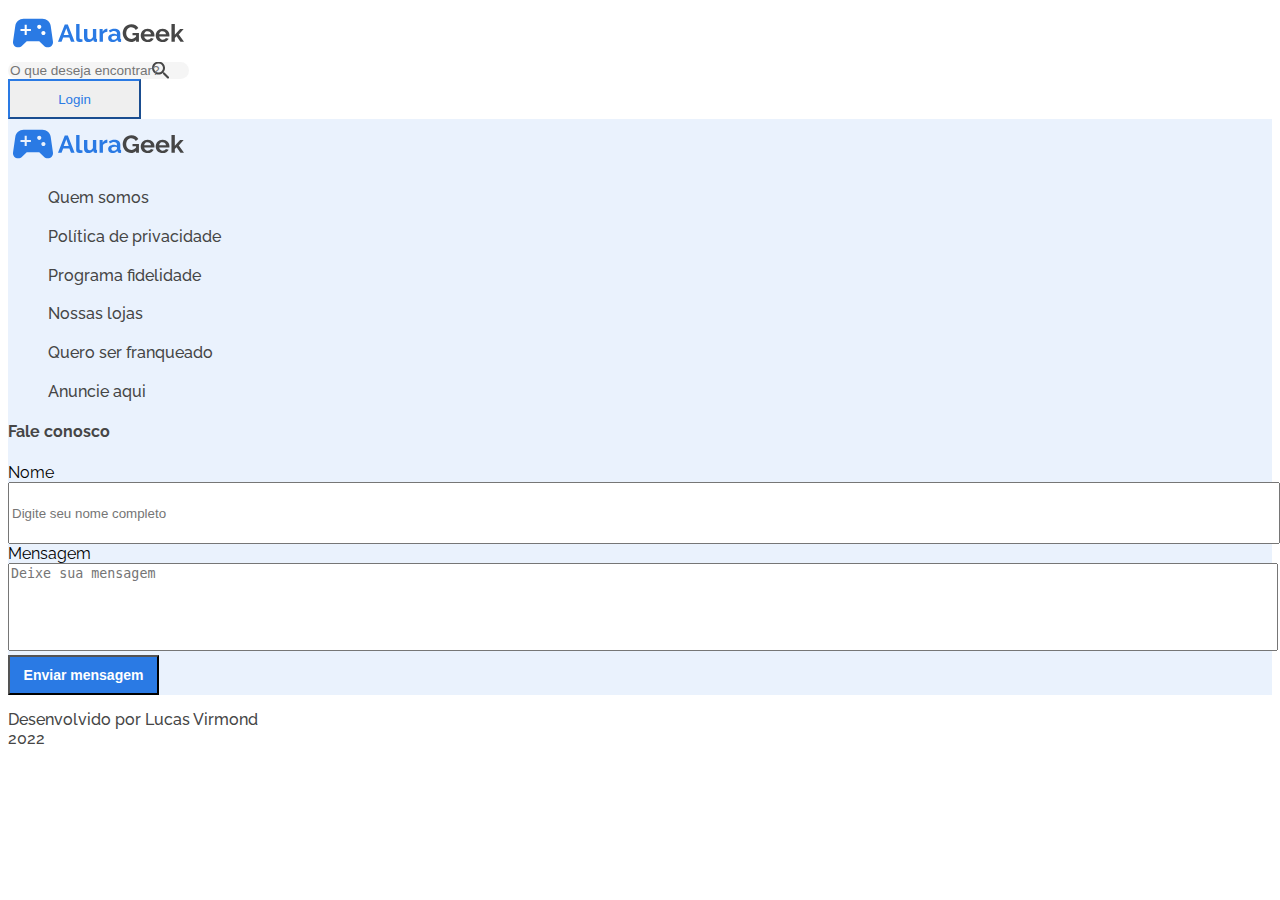
==== login.html @ acbd14f8 "Pagina de login mobile" ====
<!DOCTYPE html>
<html lang="pt-br">
  <head>
    <meta charset="UTF-8" />
    <meta http-equiv="X-UA-Compatible" content="IE=edge" />
    <meta name="viewport" content="width=device-width, initial-scale=1.0" />
    <title>Home | AluraGeek</title>

    <link
      href="https://cdn.jsdelivr.net/npm/bootstrap@5.1.3/dist/css/bootstrap.min.css"
      rel="stylesheet"
      integrity="sha384-1BmE4kWBq78iYhFldvKuhfTAU6auU8tT94WrHftjDbrCEXSU1oBoqyl2QvZ6jIW3"
      crossorigin="anonymous"
    />
    <link rel="preconnect" href="https://fonts.googleapis.com" />
    <link rel="preconnect" href="https://fonts.gstatic.com" crossorigin />
    <link
      href="https://fonts.googleapis.com/css2?family=Raleway:wght@400;500;600;700&display=swap"
      rel="stylesheet"
    />

    <link rel="stylesheet" href="src/base/base.css" />
    <link rel="stylesheet" href="src/base/style.css" />
  </head>
  <body>
    <header>
      <div class="container p-3 px-md-0 px-lg-5">
        <div class="row mx-md-0">
          <div
            class="d-flex flex-wrap flex-md-nowrap align-items-center justify-content-between justify-content-lg-start p-md-0"
          >
            <section
              class="col-lg-8 d-flex justify-content-between justify-content-lg-start align-items-center"
            >
              <a
                href="/"
                class="header__logo d-flex align-items-center mb-lg-0 text-decoration-none"
              >
                <img
                  src="./src/img/logo.svg"
                  alt="Logo da AluraGeek"
                  class="header__logo"
                />
              </a>
              <form id="header__busca--hide" class="ms-5 ms-lg-5">
                <input
                  type="search"
                  class="form-control form-control-dark header__busca--input"
                  placeholder="O que deseja encontrar?"
                  aria-label="Search"
                />
              </form>
            </section>
            <div class="header__lupa col-2 order-3 align-content-center">
              <a href="#">
                <img
                  src="src/img/icons/lupa.svg"
                  alt="Icone de Lupa referente a fazer uma busca"
                />
              </a>
            </div>

            <div class="col-lg-4 text-end">
              <button
                type="button"
                id="header__botao"
                class="btn rounded-0 me-2 me-md-0"
              >
                Login
              </button>
            </div>
          </div>
        </div>
      </div>
    </header>
    <!-- MAIN -->
    <main></main>
    <!-- FOOTER -->
    <footer>
      <div class="container-fluid mt-3 p-0 px-3 px-md-0">
        <div class="footer__main">
          <div class="container row p-3 pt-3 px-lg-5 m-auto pt-xl-5">
            <section
              class="col-sm-12 col-md-4 col-xl-6 footer__card d-flex flex-wrap flex-column align-content-center align-content-md-start p-0 px-3 px-md-0 flex-xl-row justify-content-xl-start"
            >
              <div class="mb-3 me-xl-5">
                <a href="#">
                  <img
                    class="footer__card-logo"
                    src="src/img/logo.svg"
                    alt="Logo do AluraGeek"
                  />
                </a>
              </div>
              <div
                class="footer__card-lista text-center text-md-start ms-xl-5 mt-xl-3"
              >
                <ul class="px-0">
                  <li class="footer__card-itens"><a href="#">Quem somos</a></li>
                  <li class="footer__card-itens">
                    <a href="#">Política de privacidade</a>
                  </li>
                  <li class="footer__card-itens">
                    <a href="#">Programa fidelidade</a>
                  </li>
                  <li class="footer__card-itens">
                    <a href="#">Nossas lojas</a>
                  </li>
                  <li class="footer__card-itens">
                    <a href="#">Quero ser franqueado</a>
                  </li>
                  <li class="footer__card-itens">
                    <a href="#">Anuncie aqui</a>
                  </li>
                </ul>
              </div>
            </section>
            <section
              class="col-md-8 col-xl-6 footer__form px-3 mt-4 px-md-0 ps-md-5 mt-md-3 mt-xl-3 ps-xl-0"
            >
              <h4 class="footer__form-titulo">Fale conosco</h4>
              <div class="mb-3">
                <label for="nome" class="form-label">Nome</label>
                <input
                  type="text"
                  class="form-control footer__form-nome border-0 border-bottom"
                  id="nome"
                  placeholder="Digite seu nome completo"
                />
              </div>
              <div class="mb-3">
                <label for="mensagem" class="form-label">Mensagem</label>
                <textarea
                  type="text"
                  class="form-control footer__form-mensagem border-0 border-bottom"
                  id="mensagem"
                  placeholder="Deixe sua mensagem"
                ></textarea>
              </div>
              <div class="text-start mb-3">
                <button
                  type="button"
                  id="footer__form-botao"
                  class="btn rounded-0 me-2 me-md-0"
                >
                  Enviar mensagem
                </button>
              </div>
            </section>
          </div>
        </div>
        <div
          class="footer__assin text-center d-flex justify-content-center mt-3 p-3"
        >
          <p class="align-self-center">
            Desenvolvido por Lucas Virmond <br />
            2022
          </p>
        </div>
      </div>
    </footer>
    <script
      src="https://cdn.jsdelivr.net/npm/bootstrap@5.1.3/dist/js/bootstrap.bundle.min.js"
      integrity="sha384-ka7Sk0Gln4gmtz2MlQnikT1wXgYsOg+OMhuP+IlRH9sENBO0LRn5q+8nbTov4+1p"
      crossorigin="anonymous"
    ></script>
  </body>
</html>
---- src/base/base.css ----
@import url(variants.css);

body {
  font-family: var(--fonte-fml);
}

a {
  text-decoration: none;
  color: var(--cor-preto);
}
---- src/base/style.css ----
@import url(../components/css/forms.css);
@import url(../components/css/botoes.css);
@import url(../components/css/textos.css);

.header__logo {
  width: 100px;
  height: 28px;
}

.header__lupa {
  background-size: cover;
  width: 24px;
  height: 24px;
}

.hero__banner {
  background: url(../img/hero_mobile.jpg) center no-repeat;
  background-size: cover;
  width: 100%;
  height: 192px;
}

.header__busca--input {
  background: url(../img/icons/lupa.svg) #f5f5f5 center right 16px no-repeat;

  font-size: 0.85rem;
  border-radius: 16px;
  border: none;
  outline: none;
}

#produtos__card--row {
  grid-gap: 1.5rem;
}

.produtos__header--preco_seta {
  background: url(../img/icons/arrow.jpg) center no-repeat;
  width: 1rem;
  height: 1rem;
}

.produtos__card {
  width: 156px;
  height: 249px;
}

.produtos__card--img {
  width: 100%;
  height: 174px;
  object-fit: cover;
  flex-shrink: 0;
}

.produtos__card--hide {
  display: none;
}

.footer__card-logo {
  width: 176px;
  height: 50px;
}

.footer__form-nome {
  width: 100%;
  height: 56px;
}

.footer__form-mensagem {
  resize: none;
  width: 100%;
  height: 82px;
}

.footer__main {
  background-color: var(--cor-azul_secundario);
  margin-left: -16px;
  margin-right: -16px;
}

@media screen and (min-width: 767px) {
  .header__lupa {
    display: none;
  }

  #header__busca--hide {
    display: flex;
    min-width: 272px;
  }

  .hero__banner {
    background: url(../img/hero_tablet.jpg) center no-repeat;
    background-size: cover;
    width: 100%;
    height: 352px;
  }

  .produtos__card {
    width: 164px;
    height: 252px;
  }

  .produtos__card--img {
    width: 100%;
  }


  .footer__main {
    margin-left: 0;
    margin-right: 0;
  }
}

@media screen and (min-width: 992px) {
  .header__logo {
    width: 176px;
    height: 50px;
  }

  .hero__banner {
    background: url(../img/hero_full.jpg) center no-repeat;
    background-size: cover;
  }

}

@media screen and (min-width: 1200px) {
  .produtos__card--hide {
    display: initial;
  }

  .footer__card-itens {
    margin-bottom: 1.25rem;
  }
}
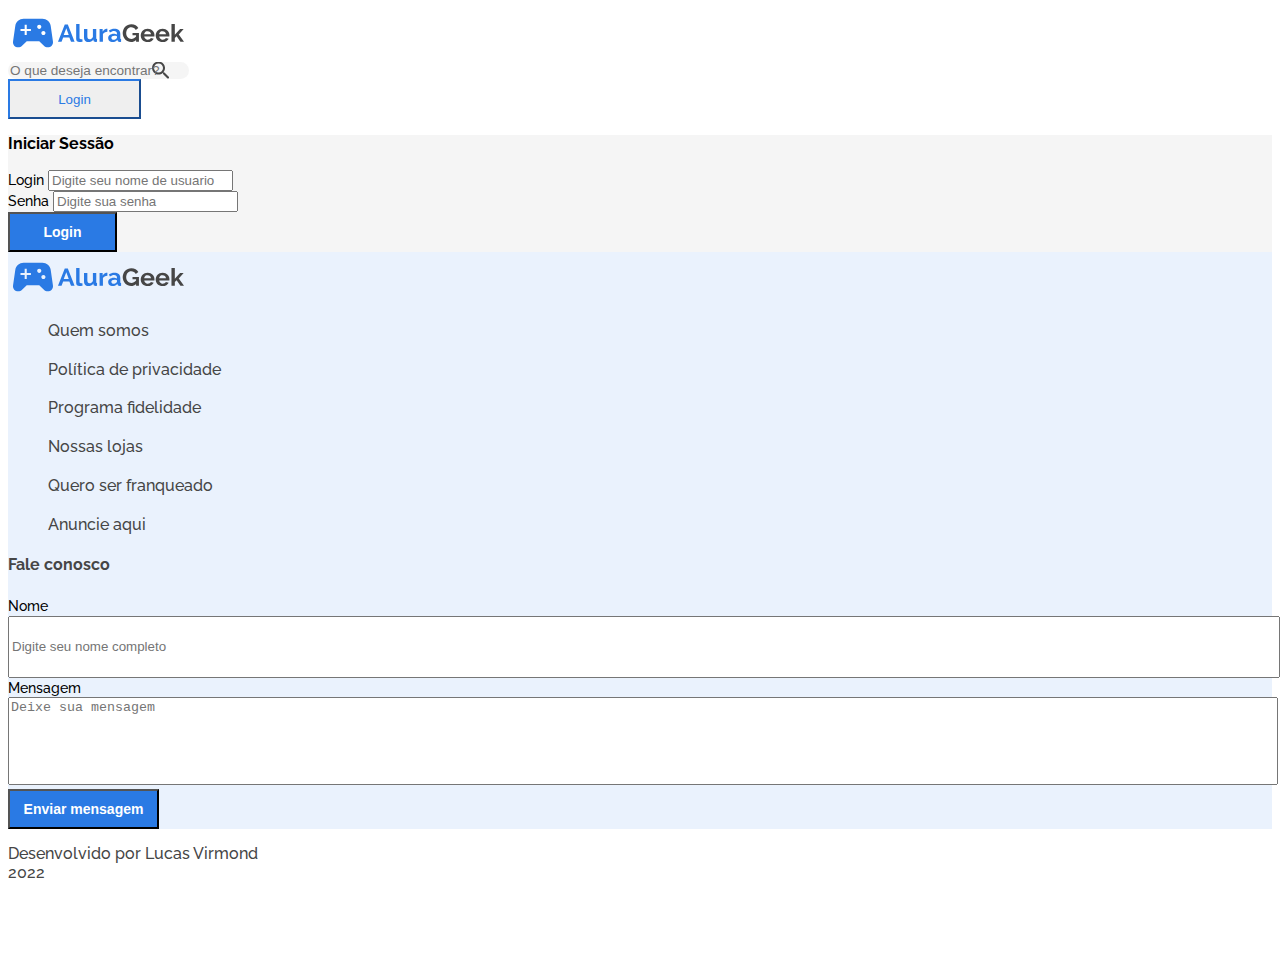
==== commit 4035dfaa: "pagina de login mobile" ====
--- a/login.html
+++ b/login.html
@@ -74,10 +74,43 @@
       </div>
     </header>
     <!-- MAIN -->
-    <main></main>
+    <main>
+      <section class="container form__login">
+        <div class="form__login--card p-5">
+          <h3 class="form__login-titulo mb-3 text-center">Iniciar Sessão</h3>
+          <div class="mb-3">
+            <label for="nome" class="form-label">Login</label>
+            <input
+              type="text"
+              class="form-control form__login--nome"
+              id="nome"
+              placeholder="Digite seu nome de usuario"
+            />
+          </div>
+          <div class="mb-3">
+            <label for="formGroupExampleInput2" class="form-label">Senha</label>
+            <input
+              type="password"
+              class="form-control form__login--senha"
+              id="senha"
+              placeholder="Digite sua senha"
+            />
+          </div>
+          <div class="col-lg-4 text-center">
+            <button
+              type="button"
+              id="form__login-botao"
+              class="btn rounded-0 me-2 me-md-0"
+            >
+              Login
+            </button>
+          </div>
+        </div>
+      </section>
+    </main>
     <!-- FOOTER -->
     <footer>
-      <div class="container-fluid mt-3 p-0 px-3 px-md-0">
+      <div class="container-fluid p-0 px-3 px-md-0">
         <div class="footer__main">
           <div class="container row p-3 pt-3 px-lg-5 m-auto pt-xl-5">
             <section
--- a/src/base/style.css
+++ b/src/base/style.css
@@ -77,6 +77,12 @@
   margin-right: -16px;
 }
 
+/****** PAGINA DE LOGIN *****/
+
+.form__login {
+  background-color: #f5f5f5;
+}
+
 @media screen and (min-width: 767px) {
   .header__lupa {
     display: none;
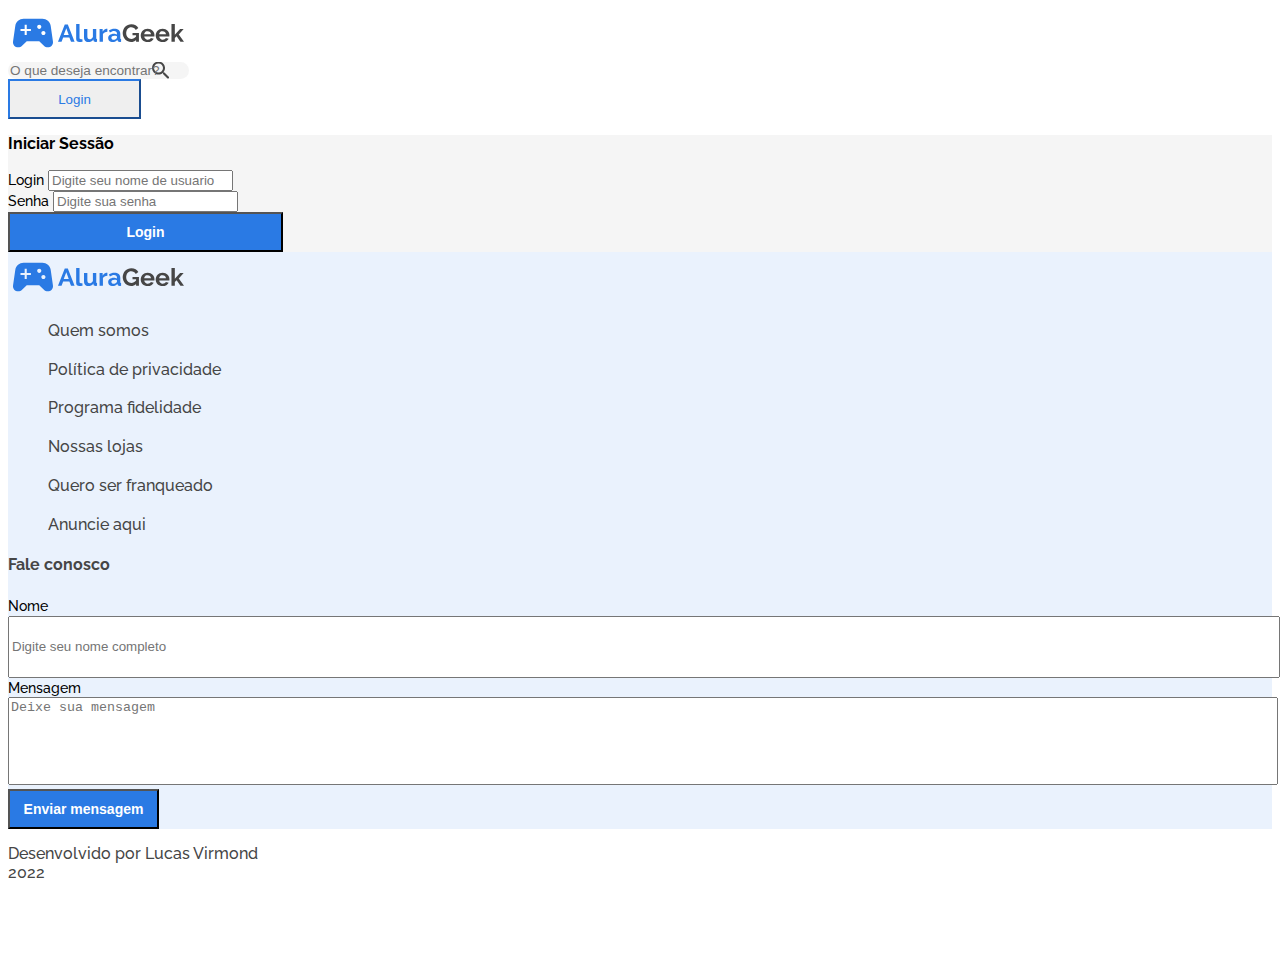
==== commit ca759359: "Responsividade para as paginas de login (mobile / tablet / full 992 / full 1200)" ====
--- a/login.html
+++ b/login.html
@@ -75,8 +75,8 @@
     </header>
     <!-- MAIN -->
     <main>
-      <section class="container form__login">
-        <div class="form__login--card p-5">
+      <section class="container-fluid form__login d-flex flex-wrap justify-content-center">
+        <div class="form__login--card  my-4">
           <h3 class="form__login-titulo mb-3 text-center">Iniciar Sessão</h3>
           <div class="mb-3">
             <label for="nome" class="form-label">Login</label>
@@ -96,7 +96,7 @@
               placeholder="Digite sua senha"
             />
           </div>
-          <div class="col-lg-4 text-center">
+          <div class="text-center">
             <button
               type="button"
               id="form__login-botao"
--- a/src/base/style.css
+++ b/src/base/style.css
@@ -83,6 +83,11 @@
   background-color: #f5f5f5;
 }
 
+.form__login--card {
+  width: 275px;
+  height: auto;
+}
+
 @media screen and (min-width: 767px) {
   .header__lupa {
     display: none;
